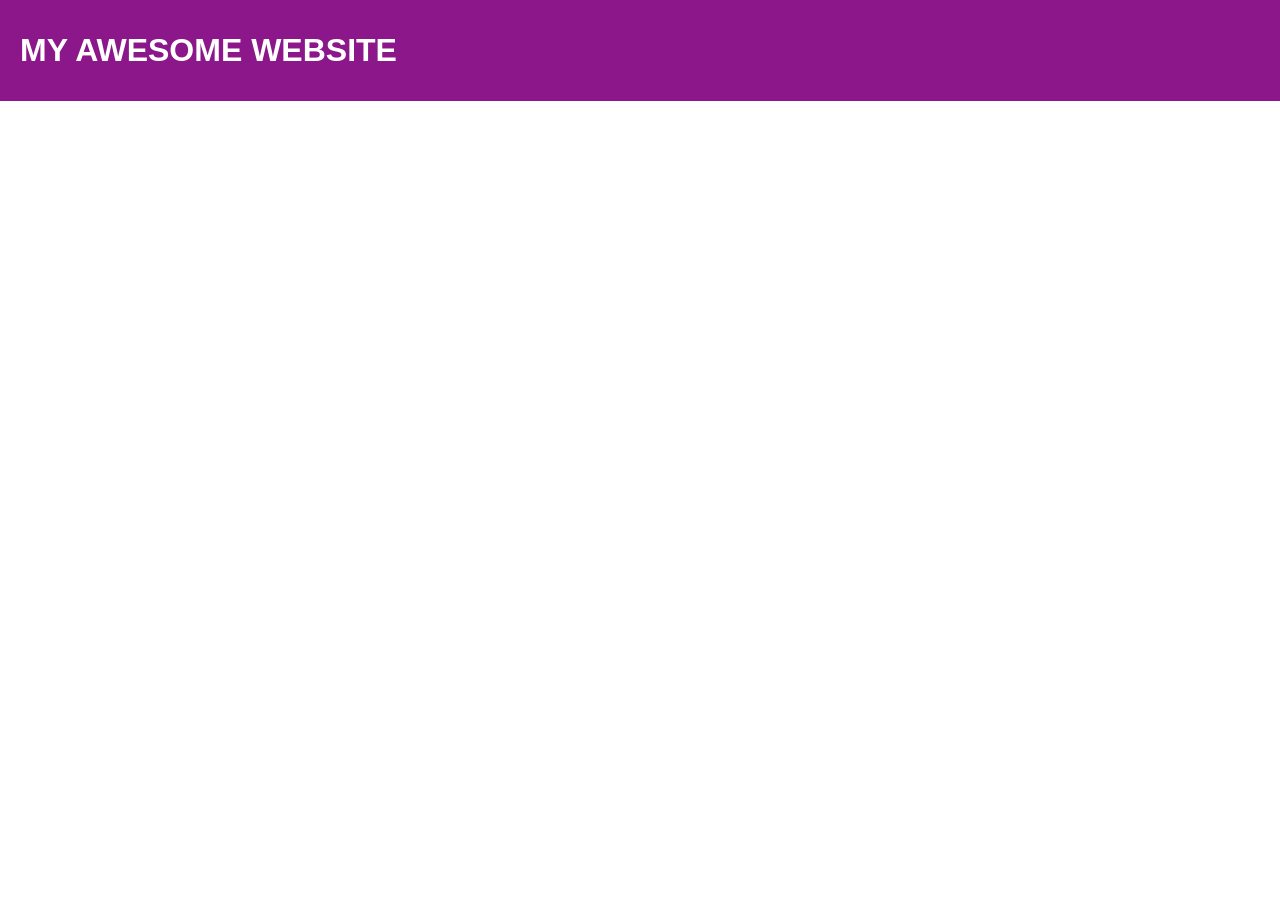
==== Flex-Box/07-flex-layout/index.html @ 131398ae "second layout" ====
<!DOCTYPE html>
<html lang="en">
<head>
    <meta charset="UTF-8">
    <meta name="viewport" content="width=device-width, initial-scale=1.0">
    <link rel="stylesheet" href="./style.css">
    <title>Flex Layout</title>
</head>
<body>
    <div class="nav">
        <p>MY AWESOME WEBSITE</p>
    </div>
</body>
</html>
---- Flex-Box/07-flex-layout/style.css ----
body{
    font-family: -apple-system, BlinkMacSystemFont, 'Segoe UI', Roboto, Oxygen, Ubuntu, Cantarell, 'Open Sans', 'Helvetica Neue', sans-serif;
    margin: 0;
    min-height: 100vh;
}
.nav{
    display: flex;
    align-items: center;
    font-size: 32px;
    font-weight: 900;
    color: white;
    padding-left: 20px;
    background: #8B178B;
}
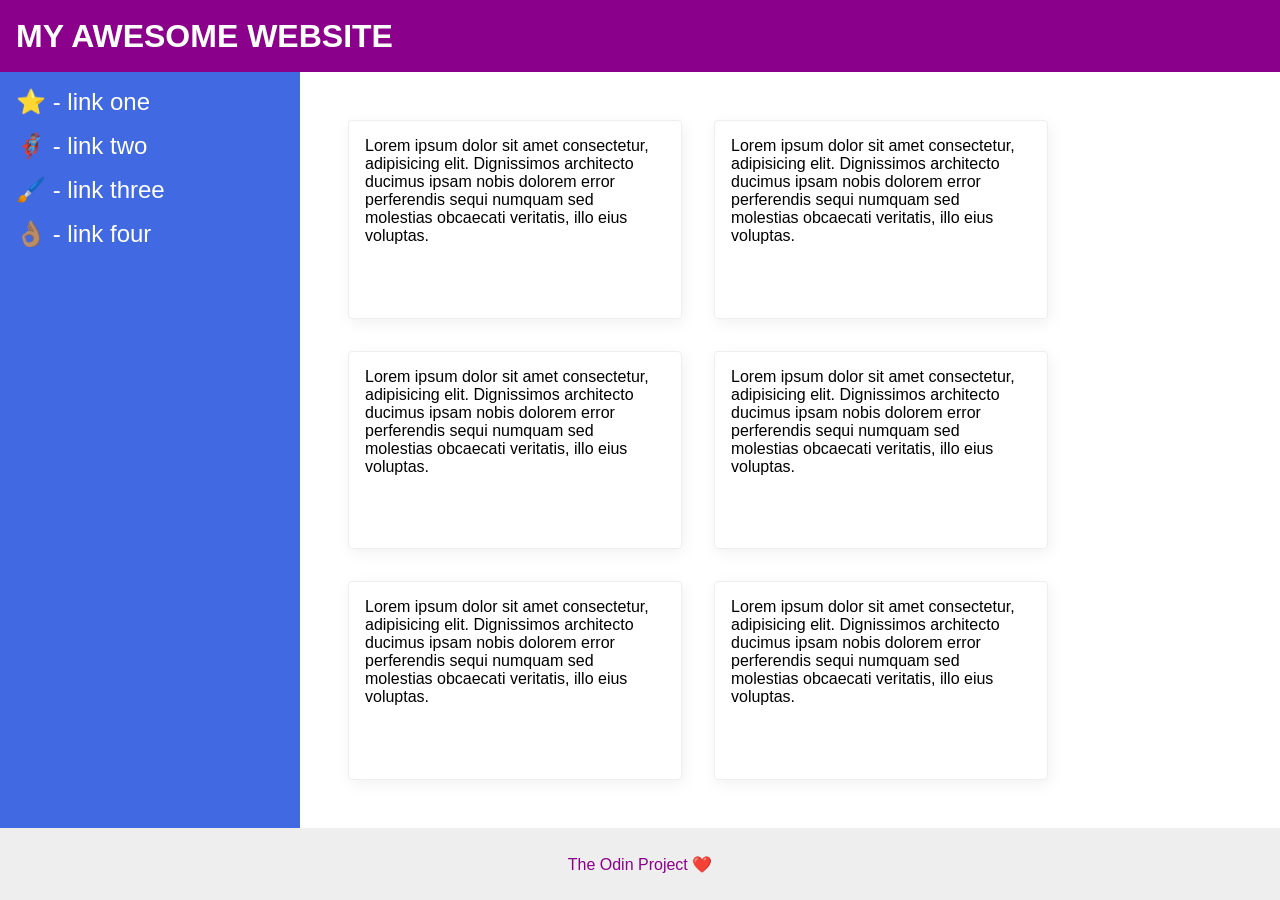
==== commit 561db394: "foundation of css finished" ====
--- a/Flex-Box/07-flex-layout/index.html
+++ b/Flex-Box/07-flex-layout/index.html
@@ -1,14 +1,52 @@
 <!DOCTYPE html>
 <html lang="en">
+
 <head>
     <meta charset="UTF-8">
     <meta name="viewport" content="width=device-width, initial-scale=1.0">
     <link rel="stylesheet" href="./style.css">
     <title>Flex Layout</title>
 </head>
+
 <body>
     <div class="nav">
         <p>MY AWESOME WEBSITE</p>
     </div>
+    <div class="content">
+        <div class="sidebar">
+            <ul>
+                <li><a href="">⭐ - link one</a></li>
+                <li><a href="">🦸🏽‍♂️ - link two</a></li>
+                <li><a href="">🖌️ - link three</a></li>
+                <li><a href="">👌🏽 - link four</a></li>
+            </ul>
+        </div>
+
+        <div class="cardbar">
+            <p class="card">Lorem ipsum dolor sit amet consectetur, adipisicing elit. Dignissimos architecto ducimus ipsam nobis
+                dolorem
+                error perferendis sequi numquam sed molestias obcaecati veritatis, illo eius voluptas.</p>
+            <p class="card">Lorem ipsum dolor sit amet consectetur, adipisicing elit. Dignissimos architecto ducimus ipsam nobis
+                dolorem
+                error perferendis sequi numquam sed molestias obcaecati veritatis, illo eius voluptas.</p>
+            <p class="card">Lorem ipsum dolor sit amet consectetur, adipisicing elit. Dignissimos architecto ducimus ipsam nobis
+                dolorem
+                error perferendis sequi numquam sed molestias obcaecati veritatis, illo eius voluptas.</p>
+            <p class="card">Lorem ipsum dolor sit amet consectetur, adipisicing elit. Dignissimos architecto ducimus ipsam nobis
+                dolorem
+                error perferendis sequi numquam sed molestias obcaecati veritatis, illo eius voluptas.</p>
+            <p class="card">Lorem ipsum dolor sit amet consectetur, adipisicing elit. Dignissimos architecto ducimus ipsam nobis
+                dolorem
+                error perferendis sequi numquam sed molestias obcaecati veritatis, illo eius voluptas.</p>
+            <p class="card">Lorem ipsum dolor sit amet consectetur, adipisicing elit. Dignissimos architecto ducimus ipsam nobis
+                dolorem
+                error perferendis sequi numquam sed molestias obcaecati veritatis, illo eius voluptas.</p>
+        </div>
+    </div>
+    <div class="footer">
+        The Odin Project ❤️
+    </div>
+
 </body>
+
 </html>
--- a/Flex-Box/07-flex-layout/style.css
+++ b/Flex-Box/07-flex-layout/style.css
@@ -1,14 +1,73 @@
-body{
+body {
     font-family: -apple-system, BlinkMacSystemFont, 'Segoe UI', Roboto, Oxygen, Ubuntu, Cantarell, 'Open Sans', 'Helvetica Neue', sans-serif;
     margin: 0;
     min-height: 100vh;
+    display: flex;
+    flex-direction: column;
 }
-.nav{
+
+.nav {
+    height: 72px;
+    background: darkmagenta;
+    color: white;
     display: flex;
     align-items: center;
+    padding: 0 16px;
     font-size: 32px;
     font-weight: 900;
+}
+
+.content{
+    flex: 1;
+    display: flex;
+}
+
+.footer {
+    height: 72px;
+    background-color: #eee;
+    color: darkmagenta;
+}
+
+.sidebar{
+    width: 300px;
+    background: royalblue;
+    box-sizing: border-box;
+    flex-shrink: 0;
+    padding: 16px;
+}
+
+.card{
+    border: 1px solid #eee;
+    box-shadow: 2px 4px 16px rgba(0,0,0,.06);
+    padding: 16px;
+    margin: 16px;
+    width: 300px;
+    border-radius: 4px;
+}
+
+ul{
+    list-style-type: none;
+    margin: 0;
+    padding: 0;
+}
+li{
+    margin-bottom: 16px;
+}
+
+a{
     color: white;
-    padding-left: 20px;
-    background: #8B178B;
+    text-decoration: none;
+    font-size: 24px;
+}
+
+.cardbar{
+    padding: 32px;
+    display: flex;
+    flex-wrap: wrap;
+}
+
+.footer{
+    display: flex;
+    align-items: center;
+    justify-content: center;
 }
